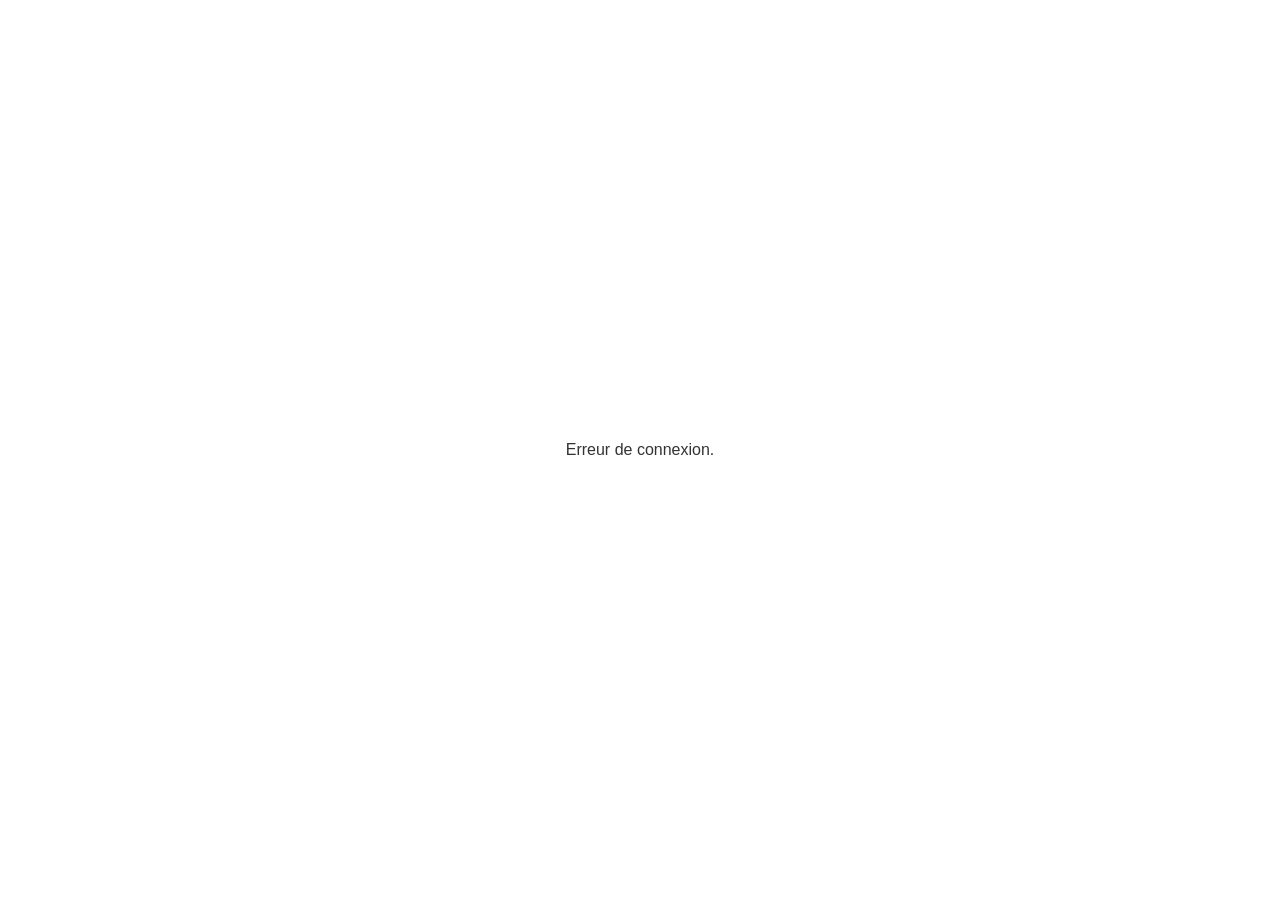
==== index.html @ 9f004c14 "Update index.html" ====
<!DOCTYPE html>
<html lang="fr">
<head>
    <meta charset="UTF-8">
    <meta name="viewport" content="width=device-width, initial-scale=1.0, maximum-scale=1.0, user-scalable=no">
    <title>Pharma 1000</title>
    <link rel="stylesheet" href="style.css">
    <link rel="stylesheet" href="https://cdnjs.cloudflare.com/ajax/libs/font-awesome/6.0.0/css/all.min.css">
</head>
<body>
    <div id="loader-shell" style="position:fixed; inset:0; background:#fff; z-index:10000; display:flex; align-items:center; justify-content:center;">
        <div style="text-align:center;">
            <div style="width:40px; height:40px; border:4px solid #f3f3f3; border-top:4px solid #00a86b; border-radius:50%; animation:spin 1s linear infinite;"></div>
            <h2 style="color:#00a86b; margin-top:15px;">PHARMA 1000</h2>
        </div>
    </div>

<nav class="navbar">
    <div class="logo-container" onclick="showPage('home')">
        <!-- Logo tripled in size relative to text -->
        <img id="site-logo" src="https://lh3.googleusercontent.com/d/1Fsjnz7niting6IxQmdvx5uAw1COBqJDb" alt="Pharma 1000">
        <span id="site-title">Pharma 1000</span>
    </div>
    <div class="nav-icons-group">
        <i class="fas fa-moon theme-toggle" onclick="toggleTheme()"></i>
        <div class="icon-btn" onclick="showPage('search')"><i class="fas fa-search"></i></div>
        <div id="fav-btn-nav" class="icon-btn" onclick="showPage('favorites')">
            <i class="fas fa-heart"></i><span id="fav-count" class="badge">0</span>
        </div>
        <div id="cart-btn-nav" class="icon-btn" onclick="showPage('checkout')">
            <i class="fas fa-shopping-cart"></i><span id="cart-count" class="badge">0</span>
        </div>
    </div>
</nav>

    <div id="app">
        <div id="home-page" class="page"></div>
        <div id="category-page" class="page" style="display:none"></div>
        <div id="product-page" class="page" style="display:none"></div>
        <div id="checkout-page" class="page" style="display:none"></div>
        <div id="favorites-page" class="page" style="display:none"></div>
        <div id="search-page" class="page" style="display:none"></div>
        <div id="success-page" class="page" style="display:none"></div>
    </div>

    <script src="script.js"></script>
    <style>@keyframes spin { 0% { transform: rotate(0deg); } 100% { transform: rotate(360deg); } }</style>
</body>
</html>
---- style.css ----
:root { --primary: #00a86b; --accent: #ff4757; --bg: #ffffff; --card: #ffffff; --text: #333; --border: #f2f2f2; }
  [data-theme='dark'] { --bg: #0f172a; --card: #1e293b; --text: #f1f5f9; --border: #334155; }

  body { font-family: 'Segoe UI', sans-serif; margin: 0; background: var(--bg); color: var(--text); }

  .navbar { background: var(--card); padding: 10px 20px; display: flex; justify-content: flex-end; align-items: center; position: sticky; top: 0; z-index: 1000; height: 50px; border-bottom: 1px solid var(--border); }
  .nav-icons-only { display: flex; align-items: center; gap: 25px; }
  .icon-btn, .theme-toggle { font-size: 1.3rem; color: var(--text); cursor: pointer; position: relative; }
  .badge { position: absolute; top: -7px; right: -9px; background: var(--accent); color: white; font-size: 0.65rem; padding: 2px 5px; border-radius: 10px; font-weight: bold; }

  /* RETURN BUTTONS */
  .return-bar { padding: 10px 15px; display: flex; align-items: center; gap: 8px; color: var(--primary); font-weight: bold; cursor: pointer; font-size: 0.85rem; }

  .category-scroll { display: flex; overflow-x: auto; padding: 15px 10px; gap: 15px; background: var(--bg); }
  .category-scroll::-webkit-scrollbar { display: none; }
  .cat-item { display: flex; flex-direction: column; align-items: center; min-width: 75px; cursor: pointer; }
  .cat-img { width: 55px; height: 55px; border-radius: 50%; overflow: hidden; border: 2px solid var(--primary); margin-bottom: 5px; background: #fff; }
  .cat-img img { width: 100%; height: 100%; object-fit: cover; }
  .cat-item span { font-size: 0.6rem; font-weight: 700; text-align: center; }

  .container { padding: 10px; max-width: 1000px; margin: auto; }
  .banner { width: 100%; height: 150px; background-size: cover; background-position: center; border-radius: 12px; }
  
  .product-grid { display: grid; grid-template-columns: repeat(2, 1fr); gap: 10px; }
  @media (min-width: 768px) { .product-grid { grid-template-columns: repeat(4, 1fr); } }

  .product-card { background: var(--card); border-radius: 12px; overflow: hidden; position: relative; border: 1px solid var(--border); display: flex; flex-direction: column; }
  
  /* HEART ICON LEFT & RED */
  .fav-heart { position: absolute; top: 8px; left: 8px; font-size: 1.3rem; color: #ccc; z-index: 10; background: rgba(255,255,255,0.8); border-radius: 50%; width: 30px; height: 30px; display: flex; align-items: center; justify-content: center; }
  .fav-heart.active { color: #ff4757 !important; }

  .product-img { width: 100%; height: 120px; object-fit: contain; padding: 10px; background: white; }
  .product-info { padding: 10px; flex-grow: 1; }
  .product-name { font-size: 0.75rem; font-weight: 600; height: 30px; overflow: hidden; color: var(--text); }
  .product-price { color: var(--primary); font-weight: 700; margin: 4px 0; }
  
  .btn { background: var(--primary); color: white; border: none; padding: 12px; border-radius: 10px; width: 100%; font-weight: bold; cursor: pointer; }
  input, select, textarea { width: 100%; padding: 14px; border: 1.5px solid var(--border); border-radius: 12px; font-size: 1rem; box-sizing: border-box; margin-bottom: 12px; background: var(--card); color: var(--text); }
  
  @keyframes iconBounce { 0%, 100% { transform: scale(1); } 50% { transform: scale(1.4); } }
  .animate-bounce { animation: iconBounce 0.4s ease-out; }
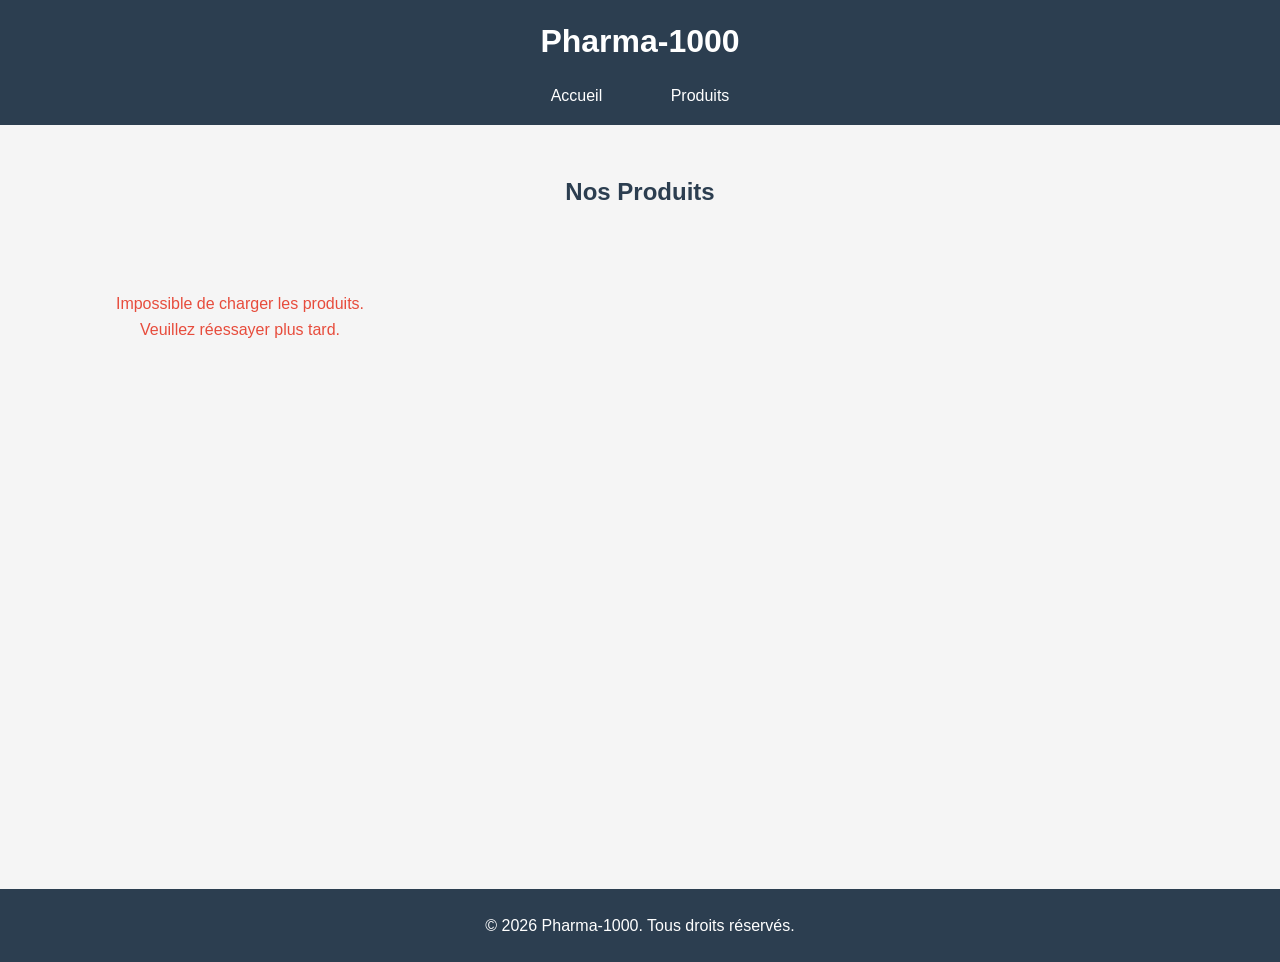
==== commit 299c56fc: "feat: Clean URL implementation for SEO and deep linking" ====
--- a/index.html
+++ b/index.html
@@ -2,48 +2,38 @@
 <html lang="fr">
 <head>
     <meta charset="UTF-8">
-    <meta name="viewport" content="width=device-width, initial-scale=1.0, maximum-scale=1.0, user-scalable=no">
-    <title>Pharma 1000</title>
+    <meta name="viewport" content="width=device-width, initial-scale=1.0">
+    <meta name="description" content="Pharma-1000 - Votre parapharmacie en ligne. Produits de santé, beauté et bien-être.">
+    <title>Pharma-1000 | Parapharmacie en Ligne</title>
     <link rel="stylesheet" href="style.css">
-    <link rel="stylesheet" href="https://cdnjs.cloudflare.com/ajax/libs/font-awesome/6.0.0/css/all.min.css">
 </head>
 <body>
-    <div id="loader-shell" style="position:fixed; inset:0; background:#fff; z-index:10000; display:flex; align-items:center; justify-content:center;">
-        <div style="text-align:center;">
-            <div style="width:40px; height:40px; border:4px solid #f3f3f3; border-top:4px solid #00a86b; border-radius:50%; animation:spin 1s linear infinite;"></div>
-            <h2 style="color:#00a86b; margin-top:15px;">PHARMA 1000</h2>
-        </div>
-    </div>
+    <header>
+        <h1>Pharma-1000</h1>
+        <nav>
+            <a href="/">Accueil</a>
+            <a href="/#produits">Produits</a>
+        </nav>
+    </header>
 
-<nav class="navbar">
-    <div class="logo-container" onclick="showPage('home')">
-        <!-- Logo tripled in size relative to text -->
-        <img id="site-logo" src="https://lh3.googleusercontent.com/d/1Fsjnz7niting6IxQmdvx5uAw1COBqJDb" alt="Pharma 1000">
-        <span id="site-title">Pharma 1000</span>
-    </div>
-    <div class="nav-icons-group">
-        <i class="fas fa-moon theme-toggle" onclick="toggleTheme()"></i>
-        <div class="icon-btn" onclick="showPage('search')"><i class="fas fa-search"></i></div>
-        <div id="fav-btn-nav" class="icon-btn" onclick="showPage('favorites')">
-            <i class="fas fa-heart"></i><span id="fav-count" class="badge">0</span>
-        </div>
-        <div id="cart-btn-nav" class="icon-btn" onclick="showPage('checkout')">
-            <i class="fas fa-shopping-cart"></i><span id="cart-count" class="badge">0</span>
-        </div>
-    </div>
-</nav>
+    <main id="app">
+        <section id="product-list" class="products-grid">
+            <h2>Nos Produits</h2>
+            <div id="products-container">
+                <p class="loading">Chargement des produits...</p>
+            </div>
+        </section>
 
-    <div id="app">
-        <div id="home-page" class="page"></div>
-        <div id="category-page" class="page" style="display:none"></div>
-        <div id="product-page" class="page" style="display:none"></div>
-        <div id="checkout-page" class="page" style="display:none"></div>
-        <div id="favorites-page" class="page" style="display:none"></div>
-        <div id="search-page" class="page" style="display:none"></div>
-        <div id="success-page" class="page" style="display:none"></div>
-    </div>
+        <section id="product-detail" class="product-detail" style="display: none;">
+            <button onclick="closeProductDetail()" class="back-btn">← Retour aux produits</button>
+            <div id="product-content"></div>
+        </section>
+    </main>
+
+    <footer>
+        <p>&copy; 2026 Pharma-1000. Tous droits réservés.</p>
+    </footer>
 
     <script src="script.js"></script>
-    <style>@keyframes spin { 0% { transform: rotate(0deg); } 100% { transform: rotate(360deg); } }</style>
 </body>
-</html>
+</html>
--- a/style.css
+++ b/style.css
@@ -1,42 +1,215 @@
-  :root { --primary: #00a86b; --accent: #ff4757; --bg: #ffffff; --card: #ffffff; --text: #333; --border: #f2f2f2; }
-  [data-theme='dark'] { --bg: #0f172a; --card: #1e293b; --text: #f1f5f9; --border: #334155; }
-
-  body { font-family: 'Segoe UI', sans-serif; margin: 0; background: var(--bg); color: var(--text); }
-
-  .navbar { background: var(--card); padding: 10px 20px; display: flex; justify-content: flex-end; align-items: center; position: sticky; top: 0; z-index: 1000; height: 50px; border-bottom: 1px solid var(--border); }
-  .nav-icons-only { display: flex; align-items: center; gap: 25px; }
-  .icon-btn, .theme-toggle { font-size: 1.3rem; color: var(--text); cursor: pointer; position: relative; }
-  .badge { position: absolute; top: -7px; right: -9px; background: var(--accent); color: white; font-size: 0.65rem; padding: 2px 5px; border-radius: 10px; font-weight: bold; }
-
-  /* RETURN BUTTONS */
-  .return-bar { padding: 10px 15px; display: flex; align-items: center; gap: 8px; color: var(--primary); font-weight: bold; cursor: pointer; font-size: 0.85rem; }
-
-  .category-scroll { display: flex; overflow-x: auto; padding: 15px 10px; gap: 15px; background: var(--bg); }
-  .category-scroll::-webkit-scrollbar { display: none; }
-  .cat-item { display: flex; flex-direction: column; align-items: center; min-width: 75px; cursor: pointer; }
-  .cat-img { width: 55px; height: 55px; border-radius: 50%; overflow: hidden; border: 2px solid var(--primary); margin-bottom: 5px; background: #fff; }
-  .cat-img img { width: 100%; height: 100%; object-fit: cover; }
-  .cat-item span { font-size: 0.6rem; font-weight: 700; text-align: center; }
-
-  .container { padding: 10px; max-width: 1000px; margin: auto; }
-  .banner { width: 100%; height: 150px; background-size: cover; background-position: center; border-radius: 12px; }
-  
-  .product-grid { display: grid; grid-template-columns: repeat(2, 1fr); gap: 10px; }
-  @media (min-width: 768px) { .product-grid { grid-template-columns: repeat(4, 1fr); } }
-
-  .product-card { background: var(--card); border-radius: 12px; overflow: hidden; position: relative; border: 1px solid var(--border); display: flex; flex-direction: column; }
-  
-  /* HEART ICON LEFT & RED */
-  .fav-heart { position: absolute; top: 8px; left: 8px; font-size: 1.3rem; color: #ccc; z-index: 10; background: rgba(255,255,255,0.8); border-radius: 50%; width: 30px; height: 30px; display: flex; align-items: center; justify-content: center; }
-  .fav-heart.active { color: #ff4757 !important; }
-
-  .product-img { width: 100%; height: 120px; object-fit: contain; padding: 10px; background: white; }
-  .product-info { padding: 10px; flex-grow: 1; }
-  .product-name { font-size: 0.75rem; font-weight: 600; height: 30px; overflow: hidden; color: var(--text); }
-  .product-price { color: var(--primary); font-weight: 700; margin: 4px 0; }
-  
-  .btn { background: var(--primary); color: white; border: none; padding: 12px; border-radius: 10px; width: 100%; font-weight: bold; cursor: pointer; }
-  input, select, textarea { width: 100%; padding: 14px; border: 1.5px solid var(--border); border-radius: 12px; font-size: 1rem; box-sizing: border-box; margin-bottom: 12px; background: var(--card); color: var(--text); }
-  
-  @keyframes iconBounce { 0%, 100% { transform: scale(1); } 50% { transform: scale(1.4); } }
-  .animate-bounce { animation: iconBounce 0.4s ease-out; }
+/* Pharma-1000 - Clean URLs Styles */
+
+* {
+    margin: 0;
+    padding: 0;
+    box-sizing: border-box;
+}
+
+body {
+    font-family: 'Segoe UI', Tahoma, Geneva, Verdana, sans-serif;
+    line-height: 1.6;
+    color: #333;
+    background-color: #f5f5f5;
+}
+
+header {
+    background-color: #2c3e50;
+    color: white;
+    padding: 1rem 2rem;
+    text-align: center;
+}
+
+header h1 {
+    margin-bottom: 0.5rem;
+}
+
+nav {
+    margin-top: 1rem;
+}
+
+nav a {
+    color: white;
+    text-decoration: none;
+    margin: 0 1rem;
+    padding: 0.5rem 1rem;
+    border-radius: 4px;
+    transition: background-color 0.3s;
+}
+
+nav a:hover {
+    background-color: #34495e;
+}
+
+main {
+    max-width: 1200px;
+    margin: 2rem auto;
+    padding: 0 1rem;
+    min-height: calc(100vh - 200px);
+}
+
+.products-grid {
+    display: grid;
+    grid-template-columns: repeat(auto-fill, minmax(280px, 1fr));
+    gap: 2rem;
+    padding: 1rem 0;
+}
+
+.products-grid h2 {
+    grid-column: 1 / -1;
+    text-align: center;
+    color: #2c3e50;
+    margin-bottom: 1rem;
+}
+
+.product-card {
+    background: white;
+    border-radius: 8px;
+    padding: 1.5rem;
+    box-shadow: 0 2px 8px rgba(0,0,0,0.1);
+    cursor: pointer;
+    transition: transform 0.2s, box-shadow 0.2s;
+}
+
+.product-card:hover {
+    transform: translateY(-4px);
+    box-shadow: 0 4px 16px rgba(0,0,0,0.15);
+}
+
+.product-card img {
+    width: 100%;
+    height: 200px;
+    object-fit: cover;
+    border-radius: 4px;
+    margin-bottom: 1rem;
+}
+
+.product-card h3 {
+    color: #2c3e50;
+    margin-bottom: 0.5rem;
+}
+
+.product-card .price {
+    color: #27ae60;
+    font-size: 1.25rem;
+    font-weight: bold;
+}
+
+.product-detail {
+    background: white;
+    border-radius: 8px;
+    padding: 2rem;
+    box-shadow: 0 2px 8px rgba(0,0,0,0.1);
+}
+
+.back-btn {
+    background-color: #3498db;
+    color: white;
+    border: none;
+    padding: 0.75rem 1.5rem;
+    border-radius: 4px;
+    cursor: pointer;
+    font-size: 1rem;
+    margin-bottom: 1.5rem;
+    transition: background-color 0.3s;
+}
+
+.back-btn:hover {
+    background-color: #2980b9;
+}
+
+.product-detail-content {
+    max-width: 800px;
+    margin: 0 auto;
+}
+
+.product-detail-content .product-image {
+    width: 100%;
+    max-height: 400px;
+    object-fit: contain;
+    border-radius: 8px;
+    margin-bottom: 1.5rem;
+}
+
+.product-detail-content h2 {
+    color: #2c3e50;
+    margin-bottom: 1rem;
+}
+
+.product-detail-content .product-price {
+    color: #27ae60;
+    font-size: 1.5rem;
+    font-weight: bold;
+    margin-bottom: 1.5rem;
+}
+
+.product-detail-content .product-description {
+    line-height: 1.8;
+    margin-bottom: 1.5rem;
+}
+
+.product-detail-content .product-composition,
+.product-detail-content .product-usage {
+    margin-bottom: 1rem;
+    padding: 1rem;
+    background-color: #f8f9fa;
+    border-radius: 4px;
+}
+
+.product-detail-content h4 {
+    color: #2c3e50;
+    margin-bottom: 0.5rem;
+}
+
+.product-link {
+    display: inline-block;
+    background-color: #27ae60;
+    color: white;
+    padding: 0.75rem 1.5rem;
+    border-radius: 4px;
+    text-decoration: none;
+    margin-top: 1rem;
+    transition: background-color 0.3s;
+}
+
+.product-link:hover {
+    background-color: #219a52;
+}
+
+footer {
+    background-color: #2c3e50;
+    color: white;
+    text-align: center;
+    padding: 1.5rem;
+    margin-top: 2rem;
+}
+
+.loading {
+    text-align: center;
+    padding: 2rem;
+    color: #7f8c8d;
+    font-size: 1.125rem;
+}
+
+.no-products, .error {
+    text-align: center;
+    padding: 2rem;
+    color: #e74c3c;
+    grid-column: 1 / -1;
+}
+
+/* Responsive */
+@media (max-width: 768px) {
+    .products-grid {
+        grid-template-columns: 1fr;
+    }
+    
+    header h1 {
+        font-size: 1.5rem;
+    }
+    
+    nav a {
+        display: block;
+        margin: 0.5rem 0;
+    }
+}
